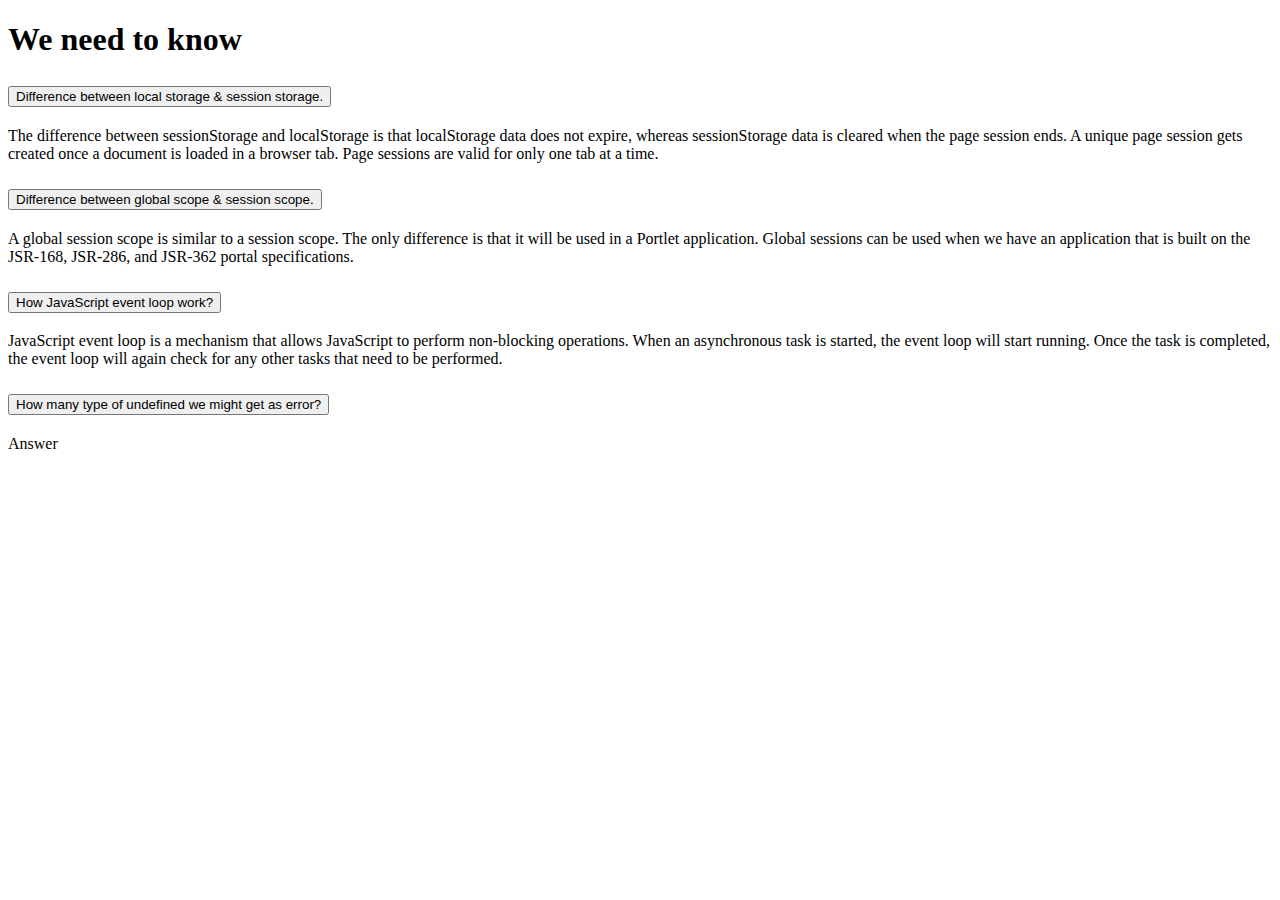
==== blog.html @ bcfb18d9 "Blog question solved!" ====
<!DOCTYPE html>
<html lang="en">

<head>
    <meta charset="UTF-8">
    <meta http-equiv="X-UA-Compatible" content="IE=edge">
    <meta name="viewport" content="width=device-width, initial-scale=1.0">
    <title>Document</title>
    <link href="https://cdn.jsdelivr.net/npm/bootstrap@5.2.1/dist/css/bootstrap.min.css" rel="stylesheet"
        integrity="sha384-iYQeCzEYFbKjA/T2uDLTpkwGzCiq6soy8tYaI1GyVh/UjpbCx/TYkiZhlZB6+fzT" crossorigin="anonymous">

</head>

<body>
    <section class="container w-50 mt-5">

        <h1 class="text-success fw-bolder text-center mb-5">We need to know</h1>

        <div class="accordion" id="accordionExample">
            <div class="accordion-item">
                <h2 class="accordion-header" id="headingOne">
                    <button class="accordion-button" type="button" data-bs-toggle="collapse"
                        data-bs-target="#collapseOne" aria-expanded="true" aria-controls="collapseOne">
                        <span class="fw-bold">Difference between local storage & session storage.</span>
                    </button>
                </h2>
                <div id="collapseOne" class="accordion-collapse collapse show" aria-labelledby="headingOne"
                    data-bs-parent="#accordionExample">
                    <div class="accordion-body">
                        The difference between sessionStorage and localStorage is that localStorage data does not
                        expire, whereas sessionStorage data is cleared when the page session ends. A unique page session
                        gets created once a document is loaded in a browser tab. Page sessions are valid for only one
                        tab at a time.
                    </div>
                </div>
            </div>
            <div class="accordion-item">
                <h2 class="accordion-header" id="headingTwo">
                    <button class="accordion-button collapsed" type="button" data-bs-toggle="collapse"
                        data-bs-target="#collapseTwo" aria-expanded="false" aria-controls="collapseTwo">
                        <span class="fw-bold">Difference between global scope & session scope.</span>
                    </button>
                </h2>
                <div id="collapseTwo" class="accordion-collapse collapse" aria-labelledby="headingTwo"
                    data-bs-parent="#accordionExample">
                    <div class="accordion-body">
                        A global session scope is similar to a session scope. The only difference is that it will be
                        used in a Portlet application. Global sessions can be used when we have an application that is
                        built on the JSR-168, JSR-286, and JSR-362 portal specifications.
                    </div>
                </div>
            </div>
            <div class="accordion-item">
                <h2 class="accordion-header" id="headingThree">
                    <button class="accordion-button collapsed" type="button" data-bs-toggle="collapse"
                        data-bs-target="#collapseThree" aria-expanded="false" aria-controls="collapseThree">
                        <span class="fw-bold">How JavaScript event loop work?</span>
                    </button>
                </h2>
                <div id="collapseThree" class="accordion-collapse collapse" aria-labelledby="headingThree"
                    data-bs-parent="#accordionExample">
                    <div class="accordion-body">
                        JavaScript event loop is a mechanism that allows JavaScript to perform non-blocking operations.
                        When an
                        asynchronous task is started, the event loop will start running. Once the task is completed, the
                        event loop will again check for any other tasks that need to be performed.
                    </div>
                </div>
            </div>
            <div class="accordion-item">
                <h2 class="accordion-header" id="headingThree">
                    <button class="accordion-button collapsed" type="button" data-bs-toggle="collapse"
                        data-bs-target="#collapseThree" aria-expanded="false" aria-controls="collapseThree">
                        <span class="fw-bold">How many type of undefined we might get as error?</span>
                    </button>
                </h2>
                <div id="collapseThree" class="accordion-collapse collapse" aria-labelledby="headingThree"
                    data-bs-parent="#accordionExample">
                    <div class="accordion-body">
                        Answer
                    </div>
                </div>
            </div>
        </div>

    </section>

    <script src="https://cdn.jsdelivr.net/npm/bootstrap@5.2.1/dist/js/bootstrap.bundle.min.js"
        integrity="sha384-u1OknCvxWvY5kfmNBILK2hRnQC3Pr17a+RTT6rIHI7NnikvbZlHgTPOOmMi466C8"
        crossorigin="anonymous"></script>
</body>

</html>
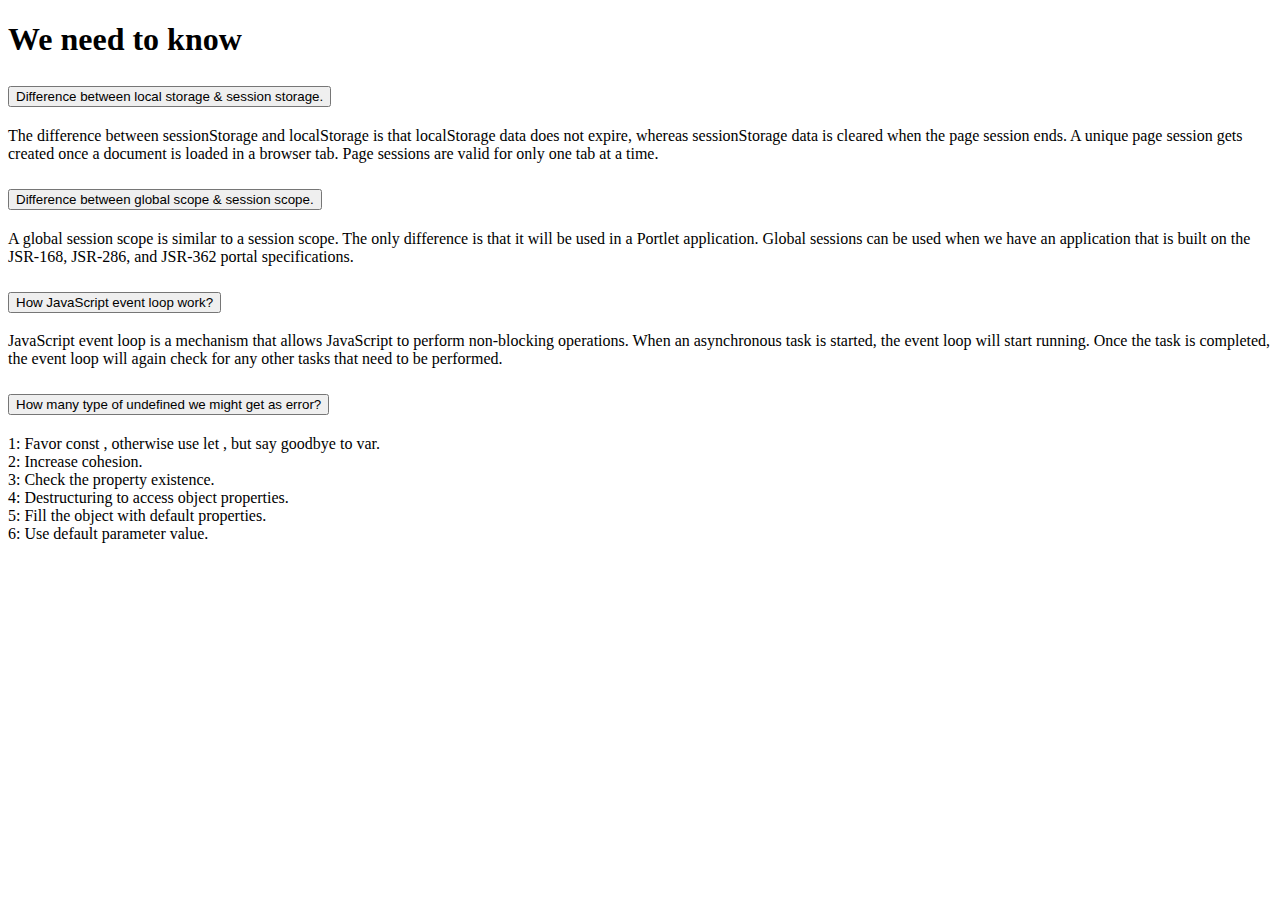
==== commit c2bb6e37: "Answer of all questions solved" ====
--- a/blog.html
+++ b/blog.html
@@ -70,14 +70,19 @@
             <div class="accordion-item">
                 <h2 class="accordion-header" id="headingThree">
                     <button class="accordion-button collapsed" type="button" data-bs-toggle="collapse"
-                        data-bs-target="#collapseThree" aria-expanded="false" aria-controls="collapseThree">
+                        data-bs-target="#collapseFour" aria-expanded="false" aria-controls="collapseFour">
                         <span class="fw-bold">How many type of undefined we might get as error?</span>
                     </button>
                 </h2>
-                <div id="collapseThree" class="accordion-collapse collapse" aria-labelledby="headingThree"
+                <div id="collapseFour" class="accordion-collapse collapse" aria-labelledby="headingThree"
                     data-bs-parent="#accordionExample">
                     <div class="accordion-body">
-                        Answer
+                        1: Favor const , otherwise use let , but say goodbye to var. <br>
+                        2: Increase cohesion.<br>
+                        3: Check the property existence.<br>
+                        4: Destructuring to access object properties.<br>
+                        5: Fill the object with default properties.<br>
+                        6: Use default parameter value.
                     </div>
                 </div>
             </div>
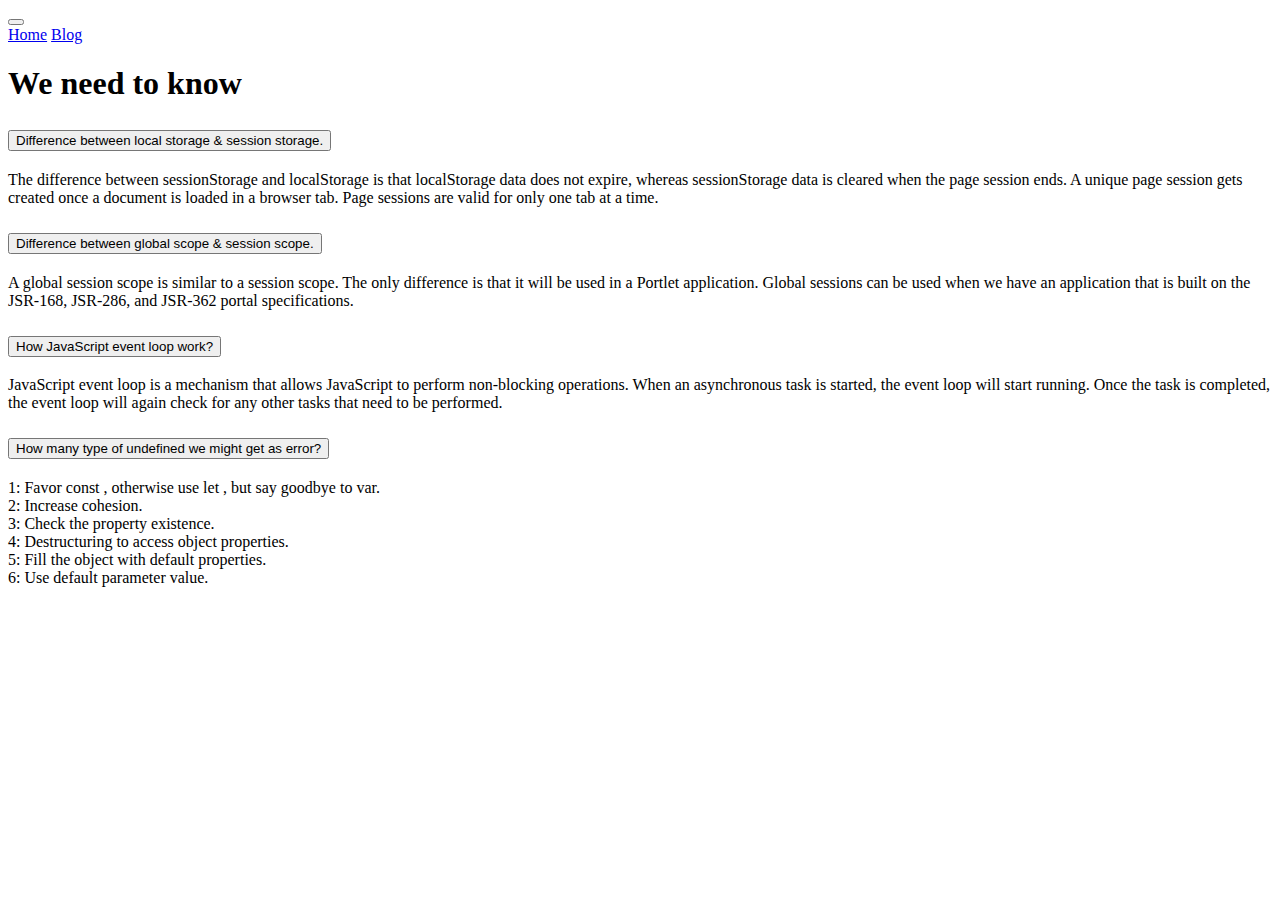
==== commit 71383767: "Blog page all set & connected to index" ====
--- a/blog.html
+++ b/blog.html
@@ -5,13 +5,49 @@
     <meta charset="UTF-8">
     <meta http-equiv="X-UA-Compatible" content="IE=edge">
     <meta name="viewport" content="width=device-width, initial-scale=1.0">
-    <title>Document</title>
+    <title>Speed Timer</title>
     <link href="https://cdn.jsdelivr.net/npm/bootstrap@5.2.1/dist/css/bootstrap.min.css" rel="stylesheet"
         integrity="sha384-iYQeCzEYFbKjA/T2uDLTpkwGzCiq6soy8tYaI1GyVh/UjpbCx/TYkiZhlZB6+fzT" crossorigin="anonymous">
 
 </head>
 
 <body>
+
+    <section class="container">
+        <nav class="navbar navbar-expand-lg bg-light">
+            <div class="container-fluid">
+
+                <button class="navbar-toggler" type="button" data-bs-toggle="collapse"
+                    data-bs-target="#navbarNavAltMarkup" aria-controls="navbarNavAltMarkup" aria-expanded="false"
+                    aria-label="Toggle navigation">
+                    <span class="navbar-toggler-icon"></span>
+                </button>
+                <div class="collapse navbar-collapse" id="navbarNavAltMarkup">
+                    <div class="navbar-nav">
+
+                        <a class="nav-link" href="index.html">Home</a>
+                        <a class="nav-link" href="#">Blog</a>
+                    </div>
+                </div>
+            </div>
+        </nav>
+        <!-- <nav class="navbar navbar-expand-lg bg-black">
+            <div class="container-fluid">
+                <a class="navbar-brand" href="#">Navbar</a>
+                <button class="navbar-toggler" type="button" data-bs-toggle="collapse"
+                    data-bs-target="#navbarNavAltMarkup" aria-controls="navbarNavAltMarkup" aria-expanded="false"
+                    aria-label="Toggle navigation">
+                    <span class="navbar-toggler-icon"></span>
+                </button>
+                <div class="collapse navbar-collapse" id="navbarNavAltMarkup">
+                    <div class="navbar-nav">
+                        <a class="nav-link active text-light" aria-current="page" href="index.html">Home</a>
+                        <a class="nav-link text-light" href="">Blog</a>
+                    </div>
+                </div>
+            </div>
+        </nav> -->
+    </section>
     <section class="container w-50 mt-5">
 
         <h1 class="text-success fw-bolder text-center mb-5">We need to know</h1>
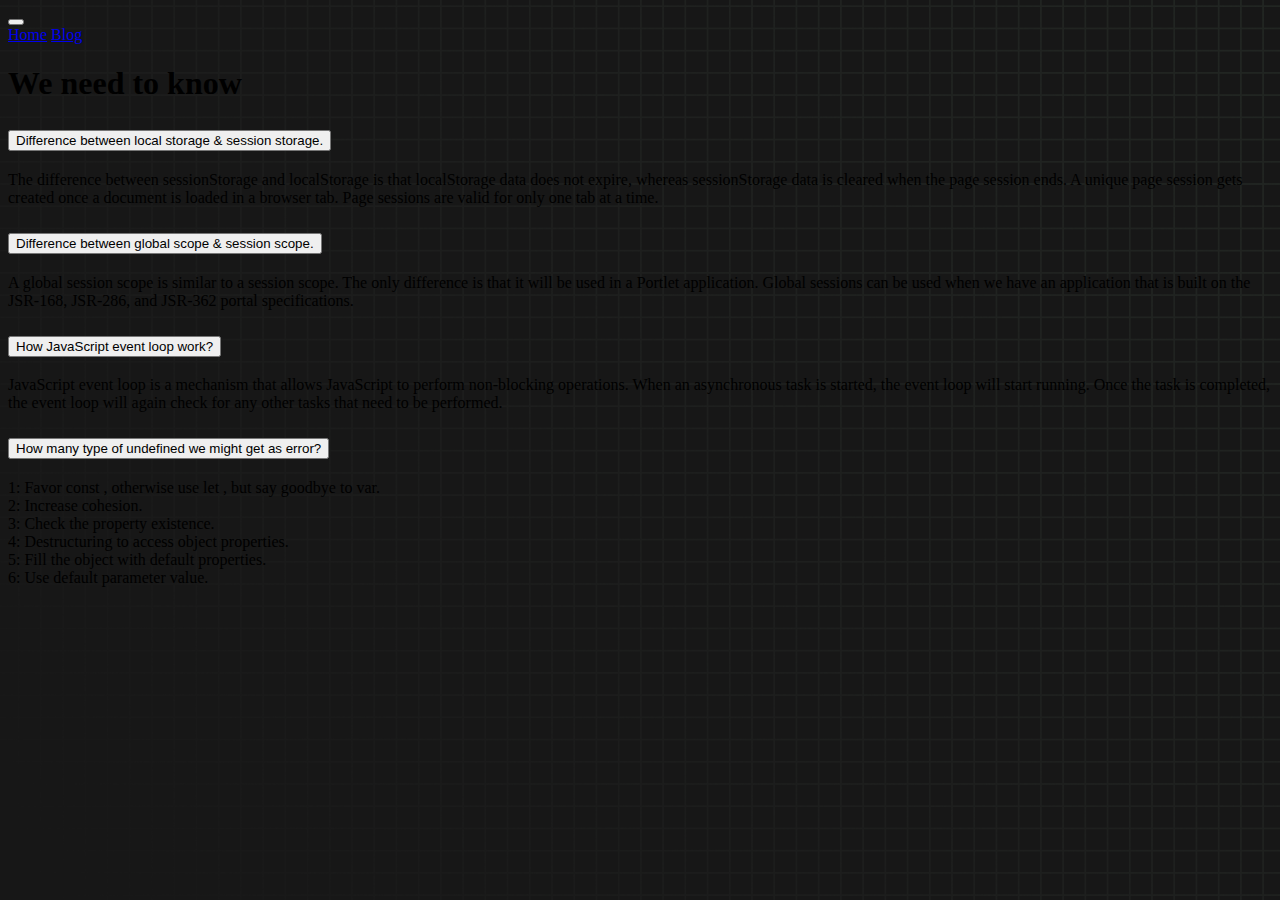
==== commit 1f0e6f4e: "Blog page background added" ====
--- a/blog.html
+++ b/blog.html
@@ -8,6 +8,7 @@
     <title>Speed Timer</title>
     <link href="https://cdn.jsdelivr.net/npm/bootstrap@5.2.1/dist/css/bootstrap.min.css" rel="stylesheet"
         integrity="sha384-iYQeCzEYFbKjA/T2uDLTpkwGzCiq6soy8tYaI1GyVh/UjpbCx/TYkiZhlZB6+fzT" crossorigin="anonymous">
+    <link rel="stylesheet" href="blog.css">
 
 </head>
 
@@ -31,22 +32,6 @@
                 </div>
             </div>
         </nav>
-        <!-- <nav class="navbar navbar-expand-lg bg-black">
-            <div class="container-fluid">
-                <a class="navbar-brand" href="#">Navbar</a>
-                <button class="navbar-toggler" type="button" data-bs-toggle="collapse"
-                    data-bs-target="#navbarNavAltMarkup" aria-controls="navbarNavAltMarkup" aria-expanded="false"
-                    aria-label="Toggle navigation">
-                    <span class="navbar-toggler-icon"></span>
-                </button>
-                <div class="collapse navbar-collapse" id="navbarNavAltMarkup">
-                    <div class="navbar-nav">
-                        <a class="nav-link active text-light" aria-current="page" href="index.html">Home</a>
-                        <a class="nav-link text-light" href="">Blog</a>
-                    </div>
-                </div>
-            </div>
-        </nav> -->
     </section>
     <section class="container w-50 mt-5">
 
--- a/blog.css
+++ b/blog.css
@@ -0,0 +1,6 @@
+body {
+    background-image: url("./bg.png");
+    background-size: cover;
+    background-position: left top;
+    font-family: "Zilla Slab", serif;
+}